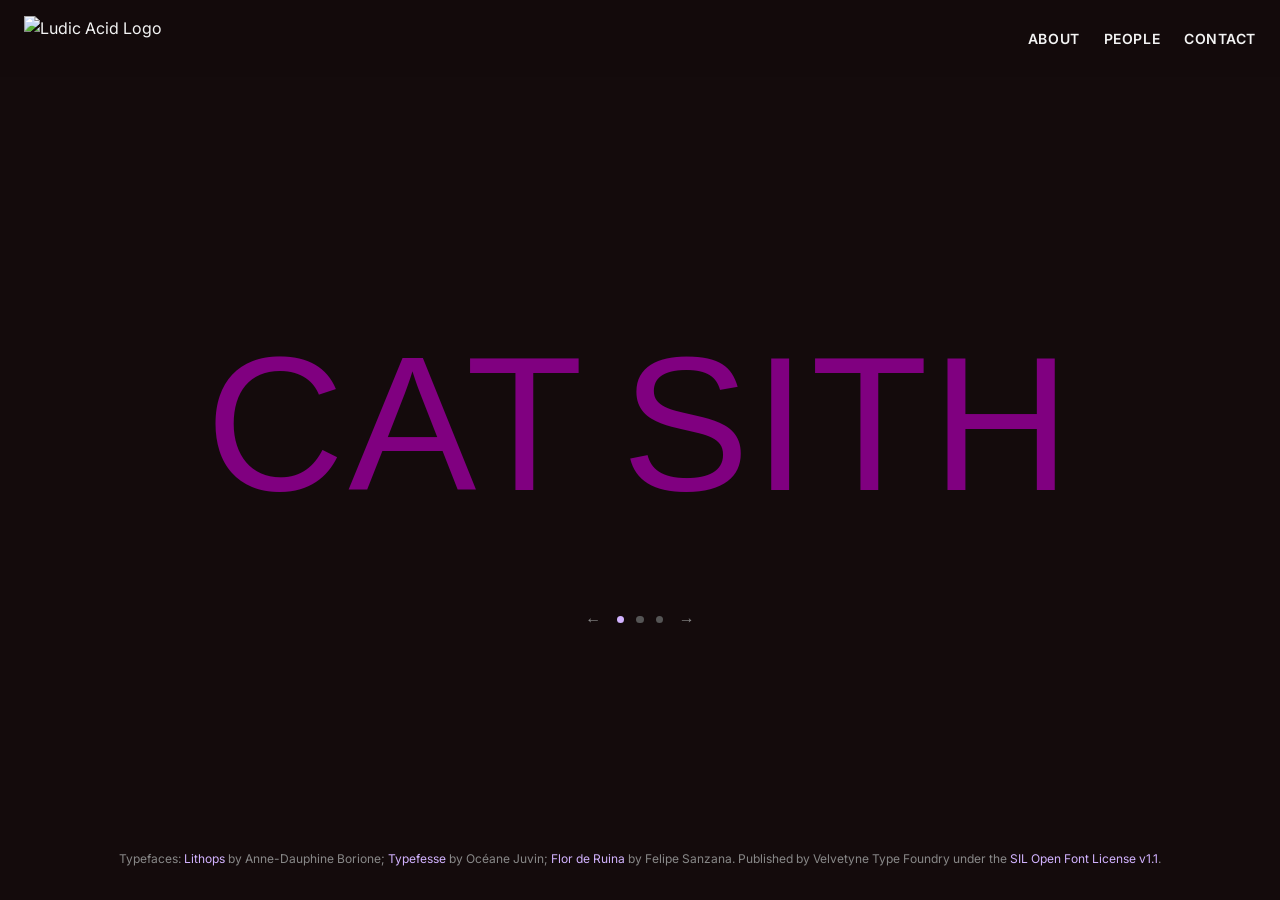
==== index.html @ 52f08bef "Fix missed Cat Sith media paths across the site" ====
<!DOCTYPE html>
<html lang="en">
<head>
  <meta charset="UTF-8" />
  <meta name="viewport" content="width=device-width, initial-scale=1.0" />
  <title>Ludic Acid – Home</title>
  <link rel="icon" href="favicon.svg" type="image/svg+xml" />

  <!-- GOOGLE FONT (Inter) -->
  <link href="https://fonts.googleapis.com/css2?family=Inter:wght@400;700&amp;display=swap" rel="stylesheet">
  <link rel="stylesheet" href="assets/css/site.css">

  <style>

    @font-face {
      font-family: 'Lithops';
      src: url('https://assets.ludicacid.com/fonts/Lithops-Regular.woff') format('woff');
      font-weight: normal;
      font-style: normal;	      font-display: swap;
    }
    @font-face {
      font-family: 'Typefesse';
      src: url('assets/fonts/Typefesse_Claire-Obscure.woff2') format('woff2');
      font-display: swap;
    }
    @font-face {
      font-family: 'Flor de Ruina';
      src: url('assets/fonts/FlorDeRuina-Flor.woff2') format('woff2');
      font-display: swap;
    }

    /* GLOBAL RESET */
    *, *::before, *::after { box-sizing: border-box; margin: 0; padding: 0; }
    html, body { height: 100%; }
    html { overflow-x: clip; }
    body {
      font-family: 'Inter', sans-serif;
      background: #140b0c;
      color: #f4f4f4;
      overflow-x: hidden;
      display:flex;               /* enable flex column for footer pin */
      flex-direction:column;
      min-height:100vh;
    }
    a { color: inherit; text-decoration: none; }

    /* NAVBAR */
    header {
      background: rgba(20,11,12,0.95);
      backdrop-filter: blur(6px);
      position: fixed;
      top: 0; left: 0; right: 0;
      z-index: 1000;
    }
    .navbar {
      display: flex;
      justify-content: space-between;
      align-items: center;
      padding: 1rem 1.5rem;
    }

    .burger {
      display: none;
      flex-direction: column;
      justify-content: space-between;
      width: 24px;
      height: 18px;
      background: none;
      border: none;
      cursor: pointer;
    }
    .burger span {
      display: block;
      height: 3px;
      width: 100%;
      background: #f4f4f4;
      border-radius: 2px;
    }

    .burger.hidden { display: none; }

    .nav-row {
      display: flex;
      gap: 1.5rem;
      list-style: none;
    }
    .nav-row a {
      color: #f4f4f4;
      font-size: 0.875rem;
      font-weight: 600;
      letter-spacing: 0.04em;
      text-transform: uppercase;
    }

    /* MENU (SLIDE DOWN) */
    .nav-links {
      position: fixed;
      top: 0;
      right: 0;
      width: fit-content;
      background: #140b0c;
      list-style: none;
      display: none; /* hidden by default */
      flex-direction: column;
      align-items: flex-end;
      justify-content: start;
      padding: 1rem 1.5rem 1.5rem; /* align with navbar height if needed */
      z-index: 996;
    }

    .nav-links.show { display: flex; }

    .nav-links li { margin: 1rem 0; }
    .nav-links a,
    .nav-links button { font-size: 1.25rem; color: #d2b3ff; }
    .nav-links a:hover { text-decoration: underline; }
    .projects-menu { display:flex; flex-direction:column; align-items:flex-end; }
    .projects-toggle { border:0; background:none; font:inherit; cursor:pointer; }
    .projects-toggle::after { content:" +"; }
    .projects-toggle[aria-expanded="true"]::after { content:" −"; }
    .project-submenu {
      display:flex; flex-direction:column; align-items:flex-end; gap:.65rem;
      padding-top:.75rem; list-style:none;
    }
    .project-submenu[hidden] { display:none; }
    .project-submenu li { margin:0; }
    .project-submenu a { font-size:.9rem; color:#aaa; }

    /* PROJECT CAROUSEL */
    .project-carousel {
      flex:1 0 auto;            /* fill remaining height, allow footer pin */
      display:flex;
      flex-direction:column;
      justify-content:center;
      align-items:center;
      text-align:center;
      padding: 6rem 0.5rem 2rem;
    }
    .project-stage { position:relative; width:100%; min-height:clamp(12rem, 28vw, 24rem); }
    .project-slide {
      position:absolute; inset:0; display:flex; align-items:center; width:100%;
      opacity:0; pointer-events:none; transition:opacity .9s ease;
    }
    .project-slide.is-active { opacity:1; pointer-events:auto; }
    .project-slide a {
      font-family: 'Lithops', sans-serif;
      width: 100%;
      font-size: clamp(4rem, 15vw, 18rem);
      color: #800080;
      display: flex;
      justify-content: space-between;
      align-items: center;
      text-transform: uppercase;
      letter-spacing: 0.02em;
      transition: filter 0.3s ease;
      font-weight: 100;
      line-height: 0.9;
      min-width: 0;
      max-width: 100%;
    }
    .project-slide a span { display:inline-block; padding:0 0.05ch; }
    .project-slide .cat-sith-link { justify-content:center; gap:.18em; }
    .project-slide .cat-sith-link span { padding:0; }
    .project-slide .second-sight-link {
      font-family: 'Typefesse', 'Lithops', sans-serif;
      font-size: clamp(3rem, 11vw, 13rem);
      text-transform: none;
    }
    .project-slide .raft-link {
      font-family: 'Flor de Ruina', 'Lithops', sans-serif;
      display: block;
      padding-left: 0.55em;
      letter-spacing: 0.55em;
      text-align: center;
      text-transform: lowercase;
    }
    .carousel-controls { display:flex; align-items:center; justify-content:center; gap:.75rem; min-height:2rem; }
    .carousel-controls button { border:0; background:none; color:#888; cursor:pointer; }
    .carousel-arrow { padding:.25rem; font-size:1rem; }
    .carousel-dot { width:.45rem; height:.45rem; padding:0; border-radius:50%; background:#555 !important; }
    .carousel-dot[aria-current="true"] { background:#d2b3ff !important; }
    .carousel-controls button:hover,
    .carousel-controls button:focus-visible { color:#d2b3ff; }

    /* MOBILE TWEAKS */
    @media (max-width: 600px) {
      /* offset for fixed header (~64px) plus small margin */
      .navbar { padding: 0.75rem 1rem; }
      .logo img { height: 42px !important; }
      .nav-row { display: none; }
      .burger { display: flex; flex: 0 0 24px; margin-left: auto; position: relative; z-index: 1001; }
      .nav-links { width: min(82vw, 320px); padding: 5.5rem 1.25rem 2rem; }
      .project-carousel { padding: 5rem 1rem 2rem; overflow: hidden; }
      .project-stage { min-height:min(60vh, 30rem); }

      /* Let two-word titles use the screen vertically as well as horizontally. */
      .project-slide a {
        height:100%;
        flex-direction:column;
        justify-content:center;
        gap:0;
        font-size:34vw;
        line-height:.72;
        overflow-wrap:anywhere;
      }
      .project-slide a span { display:block; width:100%; padding:0; }
      .project-slide .cat-sith-link { gap:0; }
      .project-slide .cat-sith-link span:first-child { font-size:inherit; }
      .project-slide .second-sight-link { font-size:29vw; line-height:.78; }
      .project-slide .raft-link {
        width: auto;
        padding-left: 0;
        font-size: 24vw;
        letter-spacing: 0.22em;
        text-indent: 0.22em;
      }
    }

    .project-slide a:hover { text-decoration:none; filter:blur(2px) brightness(1.2); }

    @media (prefers-reduced-motion: reduce) { .project-slide { transition:none; } }

    /* FOOTER pinned bottom */
    footer { flex:0 0 auto; text-align:center; font-size:0.75rem; color:#888; padding:2rem 1rem; }

  </style>
</head>

<body>
  <!-- NAVBAR -->
  <header>
    <nav class="navbar">
      <a href="#" class="logo">
        <img src="https://assets.ludicacid.com/images/cat/cat_sith_logo_white.png" alt="Ludic Acid Logo" style="height:45px; width:auto;">
      </a>

      <ul class="nav-row">
        <li><a href="/about/">About</a></li>
        <li><a href="/people/">People</a></li>
        <li><a href="mailto:jonah@ludicacid.com">Contact</a></li>
      </ul>

      <button class="burger" type="button" aria-label="Menu" id="burger" data-menu-button aria-expanded="false" aria-controls="nav-links">
        <span></span><span></span><span></span>
      </button>
    </nav>

    <!-- SLIDE-DOWN MENU -->
    <ul class="nav-links" id="nav-links" data-menu>
      <li class="projects-menu">
        <button class="projects-toggle" type="button" data-submenu-button aria-expanded="false" aria-controls="project-submenu">Projects</button>
        <ul class="project-submenu" id="project-submenu" data-submenu hidden>
          <li><a href="/catsith/">Cat Sith</a></li>
          <li><a href="/second-sight/">Second Sight</a></li>
          <li><a href="/raft/">Raft</a></li>
        </ul>
      </li>
      <li><a href="/about/">About</a></li>
      <li><a href="/people/">People</a></li>
      <li><a href="mailto:jonah@ludicacid.com">Contact</a></li>
    </ul>
  </header>

  <!-- MAIN CONTENT -->
  <main class="project-carousel" data-project-carousel aria-label="Projects">
    <div class="project-stage" aria-live="off">
      <h1 class="project-slide is-active" data-project-slide><a class="cat-sith-link" href="/catsith/"><span>CAT</span> <span>SITH</span></a></h1>
      <h1 class="project-slide" data-project-slide aria-hidden="true"><a class="second-sight-link" href="/second-sight/" tabindex="-1"><span>Second</span> <span>Sight</span></a></h1>
      <h1 class="project-slide" data-project-slide aria-hidden="true"><a class="raft-link" href="/raft/" tabindex="-1"><span>raft</span></a></h1>
    </div>
    <div class="carousel-controls" aria-label="Choose project">
      <button class="carousel-arrow" type="button" data-carousel-previous aria-label="Previous project">←</button>
      <button class="carousel-dot" type="button" data-carousel-dot="0" aria-label="Show Cat Sith" aria-current="true"></button>
      <button class="carousel-dot" type="button" data-carousel-dot="1" aria-label="Show Second Sight" aria-current="false"></button>
      <button class="carousel-dot" type="button" data-carousel-dot="2" aria-label="Show Raft" aria-current="false"></button>
      <button class="carousel-arrow" type="button" data-carousel-next aria-label="Next project">→</button>
    </div>
  </main>

  <footer>
    Typefaces: <a href="https://www.velvetyne.fr/fonts/lithops/" target="_blank" rel="noopener" style="color: #d2b3ff;">Lithops</a> by Anne-Dauphine Borione; <a href="https://velvetyne.fr/fonts/typefesse/" target="_blank" rel="noopener" style="color: #d2b3ff;">Typefesse</a> by Océane Juvin; <a href="https://velvetyne.fr/fonts/flor-de-ruina/" target="_blank" rel="noopener" style="color: #d2b3ff;">Flor de Ruina</a> by Felipe Sanzana. Published by Velvetyne Type Foundry under the <a href="https://scripts.sil.org/OFL" target="_blank" rel="noopener" style="color: #d2b3ff;">SIL Open Font License v1.1</a>.
  </footer>

  <script src="assets/js/site.js"></script>
  <script src="assets/js/home.js"></script>

</body>
</html>
---- assets/css/site.css ----
@font-face {
  font-family: "Lithops";
  src: url("https://assets.ludicacid.com/fonts/Lithops-Regular.woff") format("woff");
  font-display: swap;
}

*, *::before, *::after {
  box-sizing: border-box;
  margin: 0;
  padding: 0;
}

html {
  scroll-behavior: smooth;
  overflow-x: clip;
}

body {
  font: 400 1rem/1.6 "Inter", sans-serif;
  background: #140b0c;
  color: #f4f4f4;
  overflow-x: hidden;
  min-width: 0;
}

img,
svg,
video,
iframe {
  max-width: 100%;
}

a {
  color: #800080;
  text-decoration: none;
}

a:hover {
  text-decoration: underline;
}

header {
  position: fixed;
  inset: 0 0 auto;
  z-index: 1000;
  background: rgba(20, 11, 12, 0.75);
  backdrop-filter: blur(6px);
}

.navbar {
  display: flex;
  align-items: center;
  justify-content: space-between;
  padding: 1rem;
  width: 100%;
}

.logo img {
  display: block;
  width: auto;
  height: 50px;
}

.burger {
  display: none;
  flex-direction: column;
  justify-content: space-between;
  width: 24px;
  height: 18px;
  border: 0;
  background: none;
  cursor: pointer;
}

.burger span {
  width: 100%;
  height: 3px;
  border-radius: 2px;
  background: #f4f4f4;
}

.nav-row {
  display: flex;
  gap: 1.5rem;
  list-style: none;
}

.nav-row a,
.nav-links a {
  color: #f4f4f4;
  font-size: 0.875rem;
  font-weight: 600;
  letter-spacing: 0.04em;
  text-transform: uppercase;
}

.nav-links {
  position: fixed;
  inset: 0 0 0 auto;
  z-index: 999;
  display: none;
  width: 70%;
  max-width: 320px;
  padding: 5rem 2rem;
  flex-direction: column;
  gap: 2rem;
  background: #140b0c;
  text-align: right;
  overflow-y: auto;
}

.nav-links.show {
  display: flex;
}

@media (max-width: 768px) {
  .navbar {
    align-items: center;
    padding: 0.75rem 1rem;
  }

  .logo {
    flex: 0 1 auto;
    min-width: 0;
  }

  .logo img {
    height: 42px;
  }

  .nav-row {
    display: none;
  }

  .burger {
    display: flex;
    flex: 0 0 24px;
    margin-left: auto;
    position: relative;
    z-index: 1001;
  }

  .nav-links {
    width: min(82vw, 320px);
    padding: 5.5rem 1.25rem 2rem;
  }
}
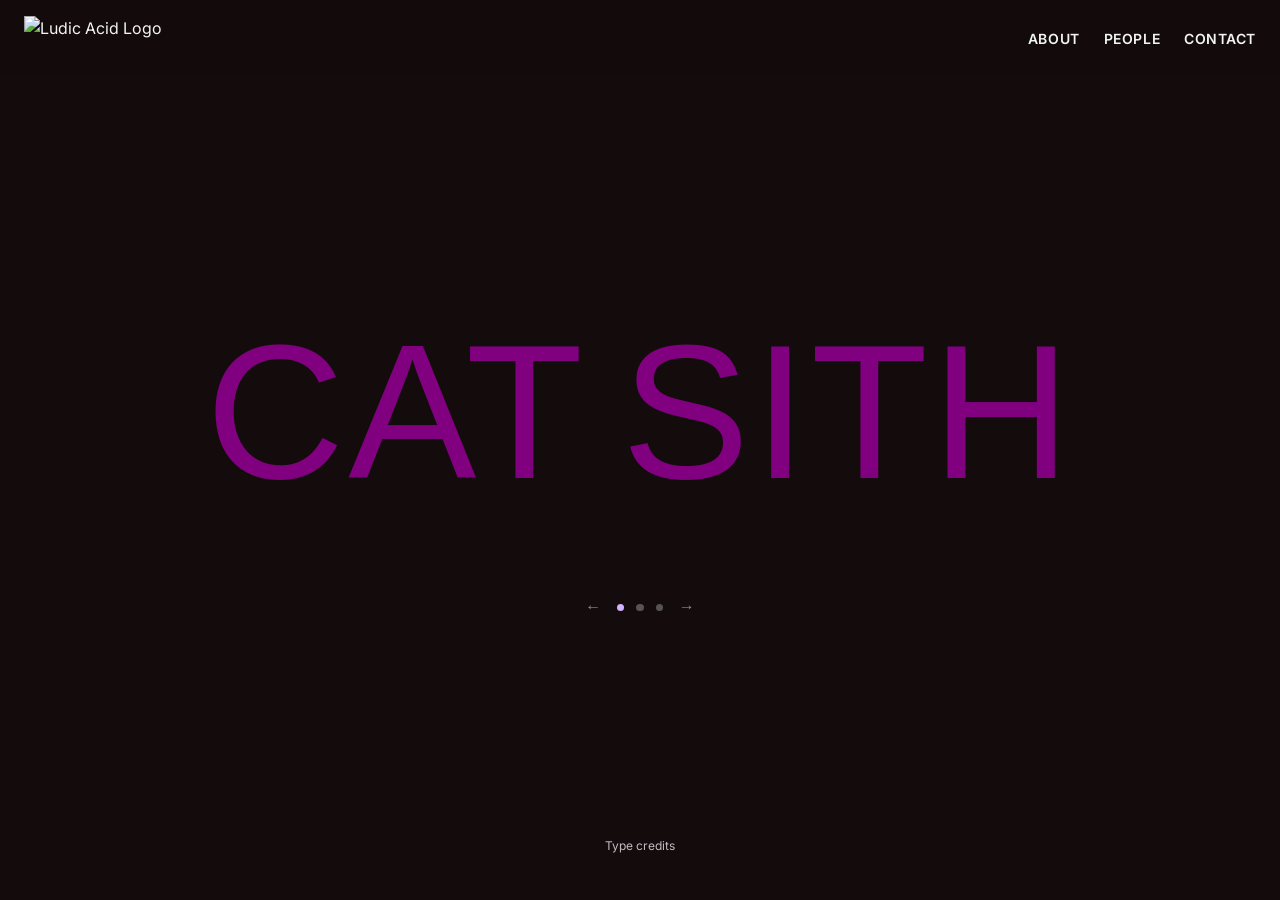
==== commit 533aeba2: "Reveal font credits on hover or tap" ====
--- a/index.html
+++ b/index.html
@@ -4,7 +4,7 @@
   <meta charset="UTF-8" />
   <meta name="viewport" content="width=device-width, initial-scale=1.0" />
   <title>Ludic Acid – Home</title>
-  <link rel="icon" href="favicon.svg" type="image/svg+xml" />
+  <link rel="icon" href="second-sight/favicon.svg" type="image/svg+xml" />
 
   <!-- GOOGLE FONT (Inter) -->
   <link href="https://fonts.googleapis.com/css2?family=Inter:wght@400;700&amp;display=swap" rel="stylesheet">
@@ -162,11 +162,13 @@
     .project-slide .cat-sith-link { justify-content:center; gap:.18em; }
     .project-slide .cat-sith-link span { padding:0; }
     .project-slide .second-sight-link {
+      color: #d2b3ff;
       font-family: 'Typefesse', 'Lithops', sans-serif;
       font-size: clamp(3rem, 11vw, 13rem);
       text-transform: none;
     }
     .project-slide .raft-link {
+      color: #a9c9df;
       font-family: 'Flor de Ruina', 'Lithops', sans-serif;
       display: block;
       padding-left: 0.55em;
@@ -224,6 +226,8 @@
     footer { flex:0 0 auto; text-align:center; font-size:0.75rem; color:#888; padding:2rem 1rem; }
 
   </style>
+  <link rel="stylesheet" href="assets/css/mobile-menu.css">
+  <link rel="stylesheet" href="assets/css/font-credits.css">
 </head>
 
 <body>
@@ -248,8 +252,8 @@
     <!-- SLIDE-DOWN MENU -->
     <ul class="nav-links" id="nav-links" data-menu>
       <li class="projects-menu">
-        <button class="projects-toggle" type="button" data-submenu-button aria-expanded="false" aria-controls="project-submenu">Projects</button>
-        <ul class="project-submenu" id="project-submenu" data-submenu hidden>
+        <span class="projects-label">Projects</span>
+        <ul class="project-submenu" id="project-submenu">
           <li><a href="/catsith/">Cat Sith</a></li>
           <li><a href="/second-sight/">Second Sight</a></li>
           <li><a href="/raft/">Raft</a></li>
@@ -278,11 +282,15 @@
   </main>
 
   <footer>
-    Typefaces: <a href="https://www.velvetyne.fr/fonts/lithops/" target="_blank" rel="noopener" style="color: #d2b3ff;">Lithops</a> by Anne-Dauphine Borione; <a href="https://velvetyne.fr/fonts/typefesse/" target="_blank" rel="noopener" style="color: #d2b3ff;">Typefesse</a> by Océane Juvin; <a href="https://velvetyne.fr/fonts/flor-de-ruina/" target="_blank" rel="noopener" style="color: #d2b3ff;">Flor de Ruina</a> by Felipe Sanzana. Published by Velvetyne Type Foundry under the <a href="https://scripts.sil.org/OFL" target="_blank" rel="noopener" style="color: #d2b3ff;">SIL Open Font License v1.1</a>.
+    <details class="font-credits">
+      <summary>Type credits</summary>
+      <div class="font-credits-content">Typefaces: <a href="https://www.velvetyne.fr/fonts/lithops/" target="_blank" rel="noopener" style="color: #d2b3ff;">Lithops</a> by Anne-Dauphine Borione; <a href="https://velvetyne.fr/fonts/typefesse/" target="_blank" rel="noopener" style="color: #d2b3ff;">Typefesse</a> by Océane Juvin; <a href="https://velvetyne.fr/fonts/flor-de-ruina/" target="_blank" rel="noopener" style="color: #d2b3ff;">Flor de Ruina</a> by Felipe Sanzana. Published by Velvetyne Type Foundry under the <a href="https://scripts.sil.org/OFL" target="_blank" rel="noopener" style="color: #d2b3ff;">SIL Open Font License v1.1</a>.</div>
+    </details>
   </footer>
 
   <script src="assets/js/site.js"></script>
   <script src="assets/js/home.js"></script>
 
+  <script src="assets/js/font-credits.js"></script>
 </body>
 </html>
--- a/assets/css/mobile-menu.css
+++ b/assets/css/mobile-menu.css
@@ -0,0 +1,54 @@
+/* Keep every mobile navigation link visible below the header. */
+@media (max-width: 768px) {
+  .nav-links[data-menu] {
+    position: absolute;
+    inset: 100% 0 auto auto;
+    width: min(100%, 320px);
+    max-width: none;
+    height: auto;
+    max-height: none;
+    margin: 0;
+    padding: .5rem 1rem .75rem;
+    gap: 0;
+    align-items: stretch;
+    background: #140b0c;
+    overflow: visible;
+    list-style: none;
+  }
+
+  .nav-links[data-menu] li { margin: 0; }
+  .nav-links[data-menu] a {
+    display: flex;
+    align-items: center;
+    justify-content: flex-end;
+    min-height: 44px;
+    padding: .5rem 0;
+    font-size: .9rem;
+    line-height: 1.25;
+  }
+
+  .nav-links[data-menu] .projects-menu { display: block; }
+  .nav-links[data-menu] .projects-label {
+    display: block;
+    font-size: .7rem;
+    line-height: 1.5;
+    text-transform: uppercase;
+    letter-spacing: .08em;
+    color: #aaa;
+    text-align: right;
+  }
+  .nav-links[data-menu] .project-submenu {
+    display: block;
+    padding: 0;
+  }
+}
+
+@media (max-width: 768px) and (max-height: 480px) {
+  .nav-links[data-menu] { width: 100%; }
+  .nav-links[data-menu].show {
+    display: grid;
+    grid-template-columns: repeat(2, minmax(0, 1fr));
+    column-gap: 1.5rem;
+  }
+  .nav-links[data-menu] .projects-menu { grid-row: span 3; }
+}
--- a/assets/css/font-credits.css
+++ b/assets/css/font-credits.css
@@ -0,0 +1,6 @@
+.font-credits { position: relative; display: block; width: max-content; margin-inline: auto; text-align: center; font-size: .75rem; }
+.font-credits summary { display: grid; place-items: center; min-height: 44px; padding: .5rem .75rem; list-style: none; cursor: pointer; color: #c6b9c2; }
+.font-credits summary::-webkit-details-marker { display: none; }
+.font-credits summary:focus-visible { outline: 2px solid currentColor; outline-offset: 2px; }
+.font-credits .font-credits-content { position: absolute; bottom: 100%; left: 50%; transform: translateX(-50%); width: min(34rem, calc(100vw - 2rem)); padding: 1rem; border: 1px solid #ffffff30; border-radius: .5rem; background: #140b0c; color: #c6b9c2; line-height: 1.6; z-index: 10; }
+.font-credits .font-credits-content p { margin: 0; }
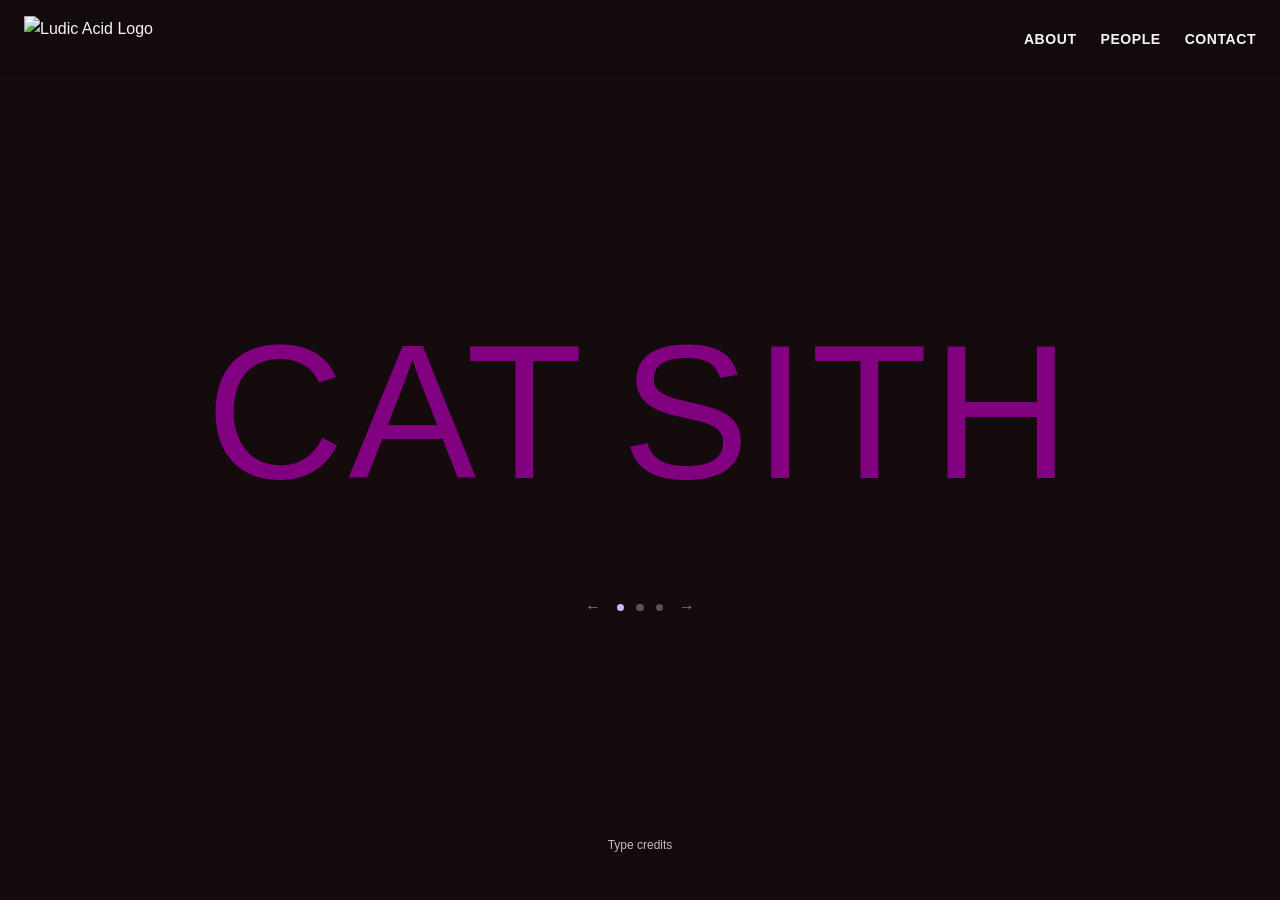
==== commit b1a8f9b3: "Use Lithops throughout project presentation" ====
--- a/index.html
+++ b/index.html
@@ -34,7 +34,7 @@
     html, body { height: 100%; }
     html { overflow-x: clip; }
     body {
-      font-family: 'Inter', sans-serif;
+      font-family: 'Lithops', sans-serif;
       background: #140b0c;
       color: #f4f4f4;
       overflow-x: hidden;
@@ -42,6 +42,7 @@
       flex-direction:column;
       min-height:100vh;
     }
+    button { font-family: inherit; }
     a { color: inherit; text-decoration: none; }
 
     /* NAVBAR */
@@ -163,13 +164,13 @@
     .project-slide .cat-sith-link span { padding:0; }
     .project-slide .second-sight-link {
       color: #d2b3ff;
-      font-family: 'Typefesse', 'Lithops', sans-serif;
+      font-family: 'Lithops', sans-serif;
       font-size: clamp(3rem, 11vw, 13rem);
       text-transform: none;
     }
     .project-slide .raft-link {
       color: #a9c9df;
-      font-family: 'Flor de Ruina', 'Lithops', sans-serif;
+      font-family: 'Lithops', sans-serif;
       display: block;
       padding-left: 0.55em;
       letter-spacing: 0.55em;
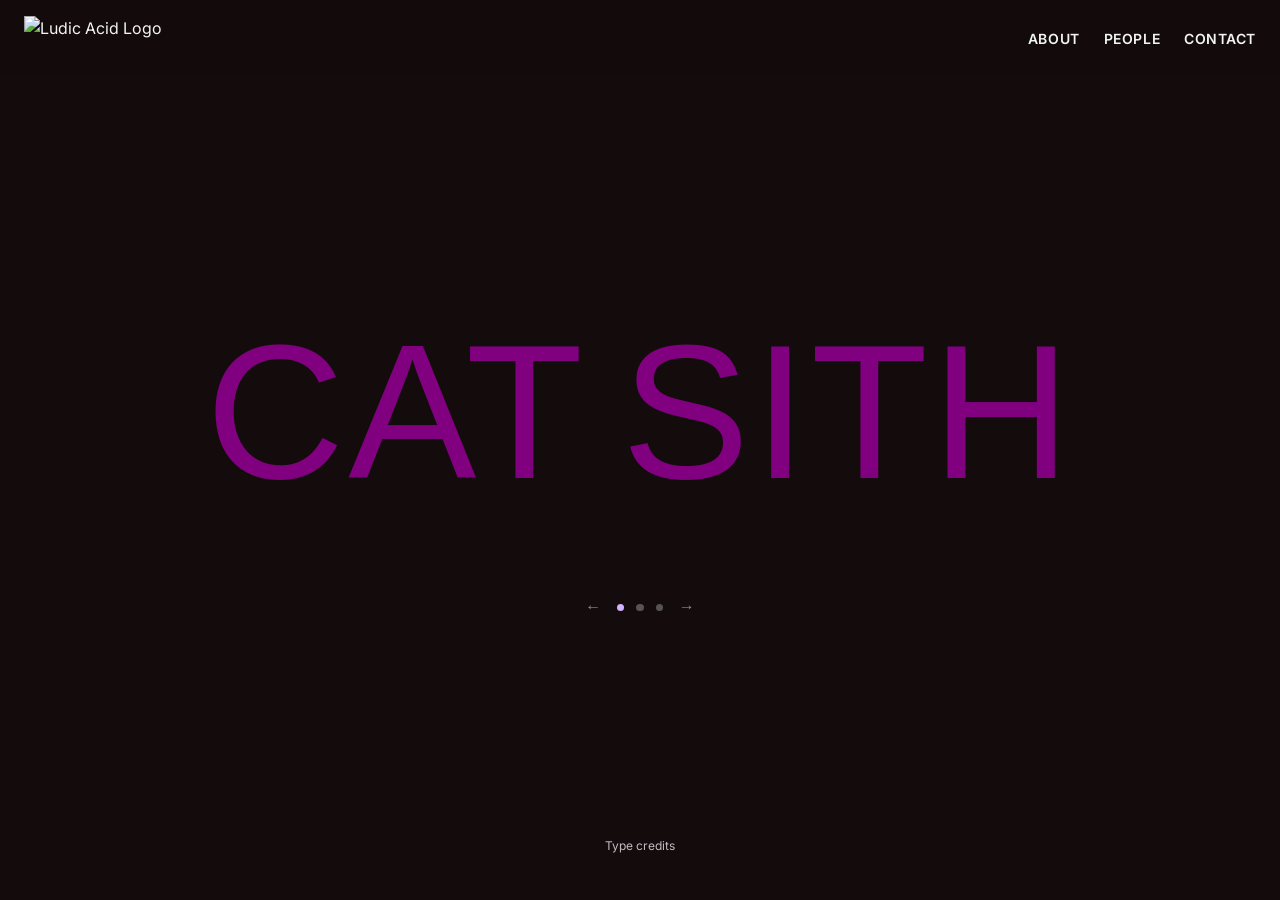
==== commit 63226794: "Limit Lithops to titles and section headings" ====
--- a/index.html
+++ b/index.html
@@ -34,7 +34,7 @@
     html, body { height: 100%; }
     html { overflow-x: clip; }
     body {
-      font-family: 'Lithops', sans-serif;
+      font-family: 'Inter', sans-serif;
       background: #140b0c;
       color: #f4f4f4;
       overflow-x: hidden;
@@ -42,7 +42,6 @@
       flex-direction:column;
       min-height:100vh;
     }
-    button { font-family: inherit; }
     a { color: inherit; text-decoration: none; }
 
     /* NAVBAR */
